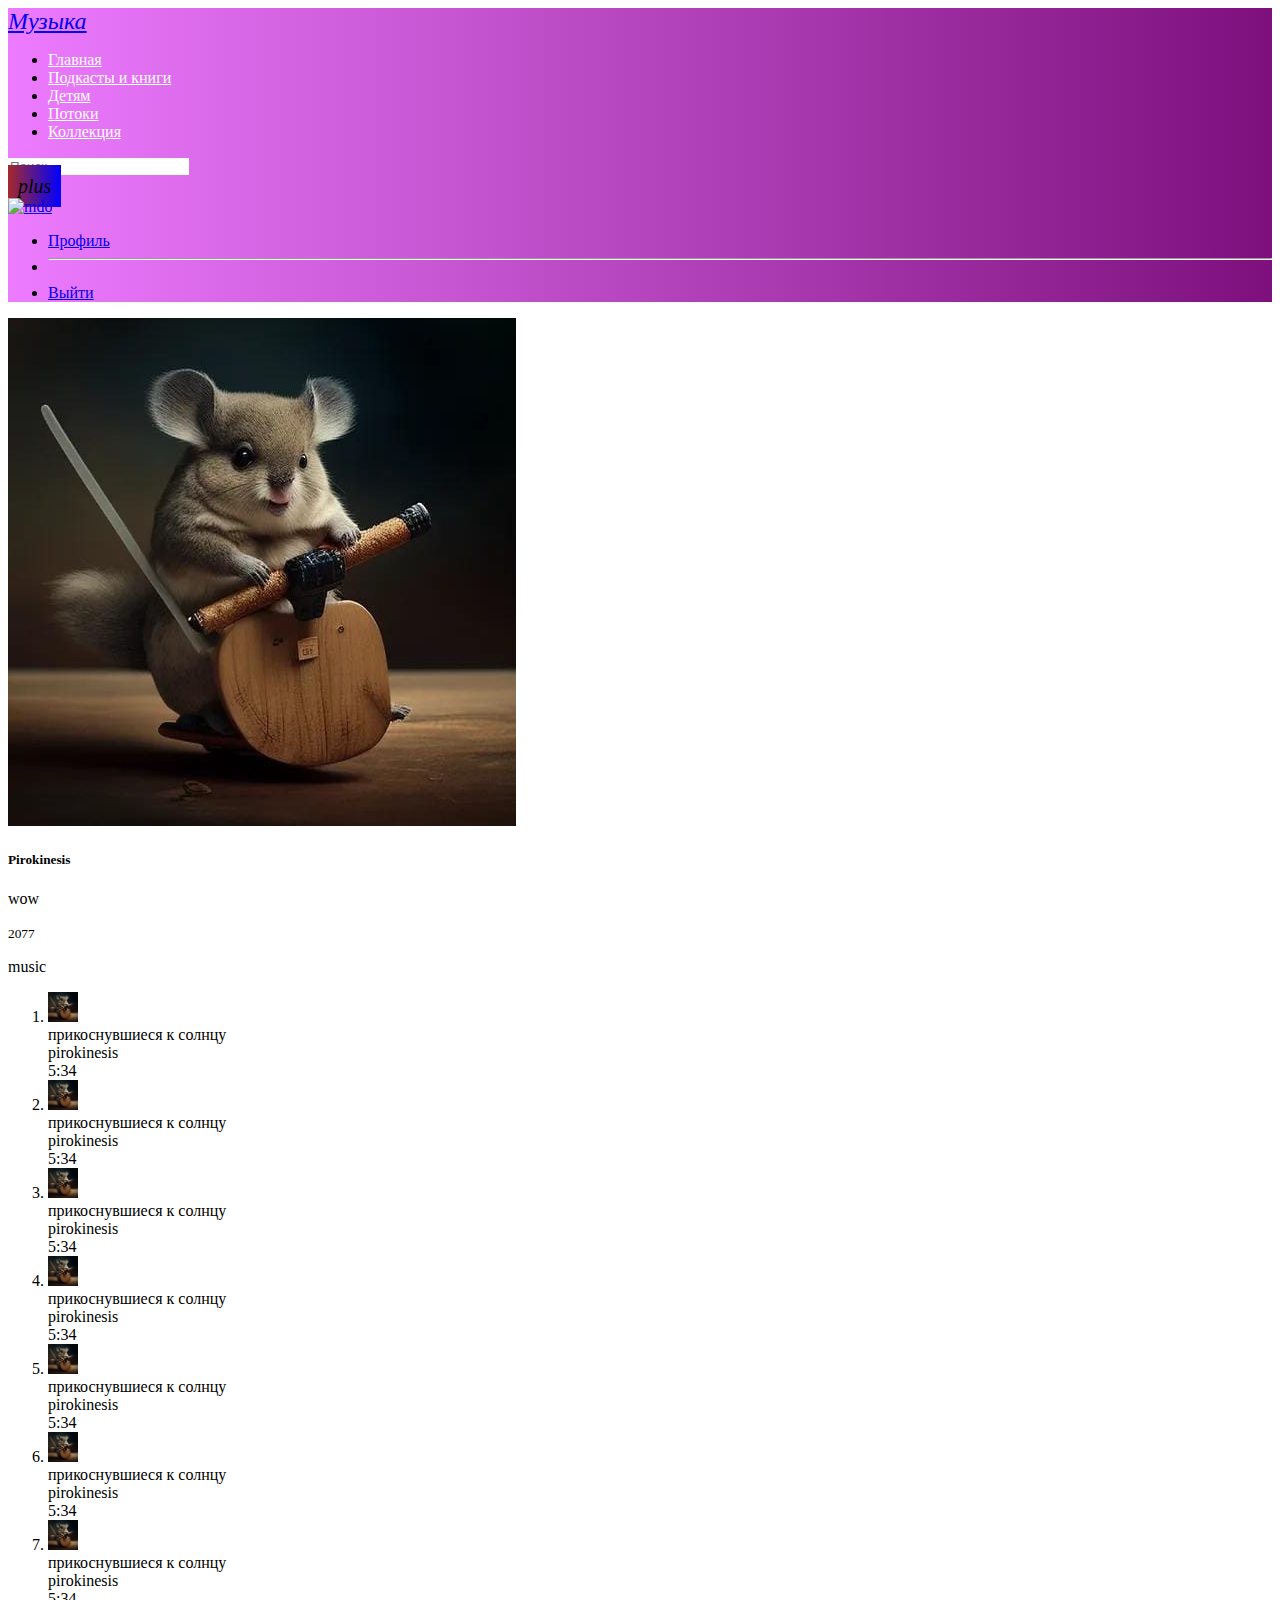
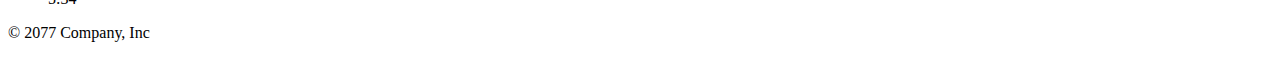
==== album.html @ bc5c7463 "Add files via upload" ====
<!DOCTYPE html>
<html lang="ru">
<head>
    <meta charset="UTF-8">
    <meta http-equiv="X-UA-Compatible" content="IE=edge">
    <meta name="viewport" content="width=device-width, initial-scale=1.0">
    <link href="https://cdn.jsdelivr.net/npm/bootstrap@5.3.0-alpha1/dist/css/bootstrap.min.css" rel="stylesheet" integrity="sha384-GLhlTQ8iRABdZLl6O3oVMWSktQOp6b7In1Zl3/Jr59b6EGGoI1aFkw7cmDA6j6gD" crossorigin="anonymous">
    <link rel="stylesheet" href="css/header.css">
    <link rel="stylesheet" href="css/album.css">
    <title></title>
</head>
<body>
    <header class="p-3 mb-3 border-bottom border-dark">
        <div class="container">
            <div class="d-flex flex-wrap align-items-center justify-content-center justify-content-lg-start">
                    <a href="index.html" class="logo-text d-flex align-items-center mb-2 mb-lg-0 me-3 text-dark text-decoration-none">
                        Музыка
                    </a>
                
                <ul class="nav col-12 col-lg-auto mb-2 justify-content-center mb-md-0">
                    <li><a href="#" class="nav-link px-2">Главная</a></li>
                    <li><a href="#" class="nav-link px-2">Подкасты и книги</a></li>
                    <li><a href="#" class="nav-link px-2">Детям</a></li>
                    <li><a href="#" class="nav-link px-2">Потоки</a></li>
                    <li><a href="#" class="nav-link px-2">Коллекция</a></li>
                </ul>
            
                <form class="col-12 col-lg-auto mb-3 mb-lg-0 me-lg-3 me-lg-auto ms-3" role="search">
                    <input type="search" class="form-control" placeholder="Поиск..." aria-label="Search">
                </form>
                
                <span class="plus-badge badge rounded-pill bg-secondary me-2">plus</span>
                <div class="dropdown text-end">
                    <a href="#" class="d-block link-dark text-decoration-none" data-bs-toggle="dropdown" aria-expanded="false">
                        <img src="https://github.com/mdo.png" alt="mdo" width="48" height="48" class="rounded-circle">
                    </a>
                    <ul class="dropdown-menu text-small">
                        <li><a class="dropdown-item" href="#">Профиль</a></li>
                        <li><hr class="dropdown-divider"></li>
                        <li><a class="dropdown-item" href="#">Выйти</a></li>
                    </ul>
                </div>
            </div>
        </div>
    </header>
    <main class="container">
        <div class="row mt-5">
            <div class="col-6 p-3">
                <div class="card mb-3">
                    <div class="row">
                        <div class="col-4">
                            <img src="assets/1.jpg" class="img-fluid rounded-start" alt="">
                        </div>
                        <div class="col-8">
                            <div class="card-body">
                                <h5 class="card-title">Pirokinesis</h5>
                                <p class="text">wow</p>
                                <p><small class="muted">2077</small></p>
                            </div>
                        </div>
                    </div>
                </div>
            </div>
            <div class="col-6 p-3">
                music
                <ol class="list-group">
                    <li class="list-group-item d-flex align-items-center">
                        <img src="assets/1.jpg" alt="" class="me-3" height="30px">
                        <div>
                            <div>прикоснувшиеся к солнцу</div>
                            <div class="text-secondory">pirokinesis</div>
                        </div>
                        <div class="ms-auto">5:34</div>
                    </li>

                    <li class="list-group-item d-flex align-items-center">
                        <img src="assets/1.jpg" alt="" class="me-3" height="30px">
                        <div>
                            <div>прикоснувшиеся к солнцу</div>
                            <div class="text-secondory">pirokinesis</div>
                        </div>
                        <div class="ms-auto">5:34</div>
                    </li>

                    <li class="list-group-item d-flex align-items-center">
                        <img src="assets/1.jpg" alt="" class="me-3" height="30px">
                        <div>
                            <div>прикоснувшиеся к солнцу</div>
                            <div class="text-secondory">pirokinesis</div>
                        </div>
                        <div class="ms-auto">5:34</div>
                    </li>

                    <li class="list-group-item d-flex align-items-center">
                        <img src="assets/1.jpg" alt="" class="me-3" height="30px">
                        <div>
                            <div>прикоснувшиеся к солнцу</div>
                            <div class="text-secondory">pirokinesis</div>
                        </div>
                        <div class="ms-auto">5:34</div>
                    </li>

                    <li class="list-group-item d-flex align-items-center">
                        <img src="assets/1.jpg" alt="" class="me-3" height="30px">
                        <div>
                            <div>прикоснувшиеся к солнцу</div>
                            <div class="text-secondory">pirokinesis</div>
                        </div>
                        <div class="ms-auto">5:34</div>
                    </li>

                    <li class="list-group-item d-flex align-items-center">
                        <img src="assets/1.jpg" alt="" class="me-3" height="30px">
                        <div>
                            <div>прикоснувшиеся к солнцу</div>
                            <div class="text-secondory">pirokinesis</div>
                        </div>
                        <div class="ms-auto">5:34</div>
                    </li>

                    <li class="list-group-item d-flex align-items-center">
                        <img src="assets/1.jpg" alt="" class="me-3" height="30px">
                        <div>
                            <div>прикоснувшиеся к солнцу</div>
                            <div class="text-secondory">pirokinesis</div>
                        </div>
                        <div class="ms-auto">5:34</div>
                    </li>
                </ol>
            </div>
        </div>
    </main>
    <footer class="py-3 my-4">
        <p class="text-center text-muted">© 2077 Company, Inc</p>
    </footer>

    <script src="https://cdn.jsdelivr.net/npm/bootstrap@5.3.0-alpha1/dist/js/bootstrap.bundle.min.js" integrity="sha384-w76AqPfDkMBDXo30jS1Sgez6pr3x5MlQ1ZAGC+nuZB+EYdgRZgiwxhTBTkF7CXvN" crossorigin="anonymous"></script>
</body>
</html>
---- css/header.css ----
header{
    background: linear-gradient(270deg, rgb(125, 16, 125), rgb(237, 123, 255));
}

input[type="search"]{
    border: none;
}

.logo-text{
    font-size: 24px;
    font-weight: 100;
    font-style: italic;
} 

header .nav-link{
    color :white;
    border-radius: 10px;
}

header .nav-link:hover{
    background: linear-gradient(45deg, violet, blue);
    color :white;
    border-radius: 10px;
}

header .nav-link:active{
    background: linear-gradient(45deg, grey, blue);
    color :white;
    border-radius: 10px;
}

.plus-badge{
    font-size: 20px;
    font-weight: 500;
    font-style: italic;
    padding: 10px 10px;
    background: linear-gradient(90deg, brown, blue);
}
---- css/album.css ----
.list-group-item:hover{
    outline: 4px solid violet;
    z-index: 1;
}
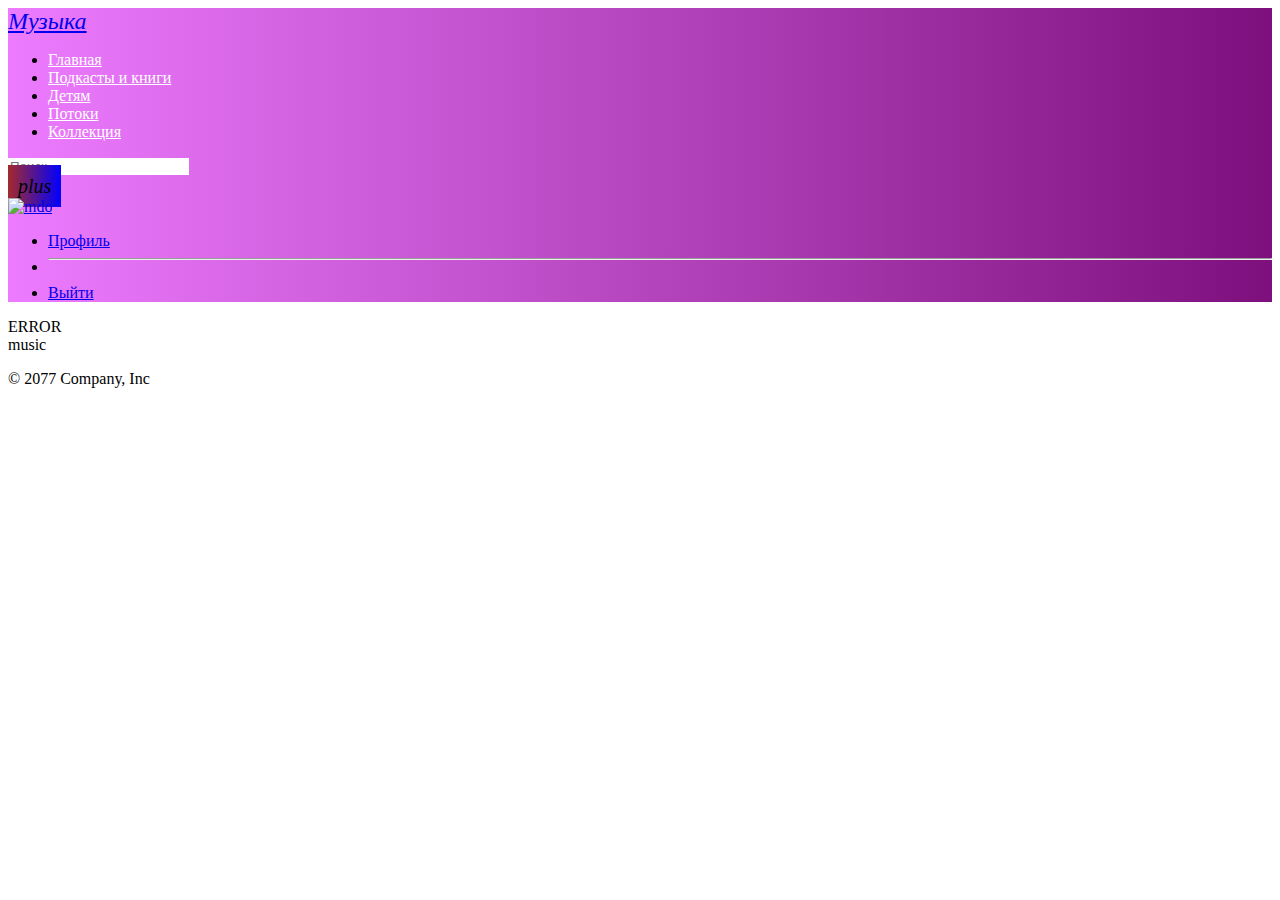
==== commit 82a65cb8: "Add files via upload" ====
--- a/album.html
+++ b/album.html
@@ -8,6 +8,8 @@
     <link rel="stylesheet" href="css/header.css">
     <link rel="stylesheet" href="css/album.css">
     <title></title>
+    <script src="js/data.js" defer></script>
+    <script src="js/album.js" defer></script>
 </head>
 <body>
     <header class="p-3 mb-3 border-bottom border-dark">
@@ -45,87 +47,13 @@
     </header>
     <main class="container">
         <div class="row mt-5">
-            <div class="col-6 p-3">
-                <div class="card mb-3">
-                    <div class="row">
-                        <div class="col-4">
-                            <img src="assets/1.jpg" class="img-fluid rounded-start" alt="">
-                        </div>
-                        <div class="col-8">
-                            <div class="card-body">
-                                <h5 class="card-title">Pirokinesis</h5>
-                                <p class="text">wow</p>
-                                <p><small class="muted">2077</small></p>
-                            </div>
-                        </div>
-                    </div>
-                </div>
+            <div class="col-6 p-3 album">
+                
             </div>
             <div class="col-6 p-3">
                 music
-                <ol class="list-group">
-                    <li class="list-group-item d-flex align-items-center">
-                        <img src="assets/1.jpg" alt="" class="me-3" height="30px">
-                        <div>
-                            <div>прикоснувшиеся к солнцу</div>
-                            <div class="text-secondory">pirokinesis</div>
-                        </div>
-                        <div class="ms-auto">5:34</div>
-                    </li>
-
-                    <li class="list-group-item d-flex align-items-center">
-                        <img src="assets/1.jpg" alt="" class="me-3" height="30px">
-                        <div>
-                            <div>прикоснувшиеся к солнцу</div>
-                            <div class="text-secondory">pirokinesis</div>
-                        </div>
-                        <div class="ms-auto">5:34</div>
-                    </li>
-
-                    <li class="list-group-item d-flex align-items-center">
-                        <img src="assets/1.jpg" alt="" class="me-3" height="30px">
-                        <div>
-                            <div>прикоснувшиеся к солнцу</div>
-                            <div class="text-secondory">pirokinesis</div>
-                        </div>
-                        <div class="ms-auto">5:34</div>
-                    </li>
-
-                    <li class="list-group-item d-flex align-items-center">
-                        <img src="assets/1.jpg" alt="" class="me-3" height="30px">
-                        <div>
-                            <div>прикоснувшиеся к солнцу</div>
-                            <div class="text-secondory">pirokinesis</div>
-                        </div>
-                        <div class="ms-auto">5:34</div>
-                    </li>
-
-                    <li class="list-group-item d-flex align-items-center">
-                        <img src="assets/1.jpg" alt="" class="me-3" height="30px">
-                        <div>
-                            <div>прикоснувшиеся к солнцу</div>
-                            <div class="text-secondory">pirokinesis</div>
-                        </div>
-                        <div class="ms-auto">5:34</div>
-                    </li>
-
-                    <li class="list-group-item d-flex align-items-center">
-                        <img src="assets/1.jpg" alt="" class="me-3" height="30px">
-                        <div>
-                            <div>прикоснувшиеся к солнцу</div>
-                            <div class="text-secondory">pirokinesis</div>
-                        </div>
-                        <div class="ms-auto">5:34</div>
-                    </li>
-
-                    <li class="list-group-item d-flex align-items-center">
-                        <img src="assets/1.jpg" alt="" class="me-3" height="30px">
-                        <div>
-                            <div>прикоснувшиеся к солнцу</div>
-                            <div class="text-secondory">pirokinesis</div>
-                        </div>
-                        <div class="ms-auto">5:34</div>
-                    </li>
+                <ol class="list-group playlist">
+                    
                 </ol>
             </div>
         </div>
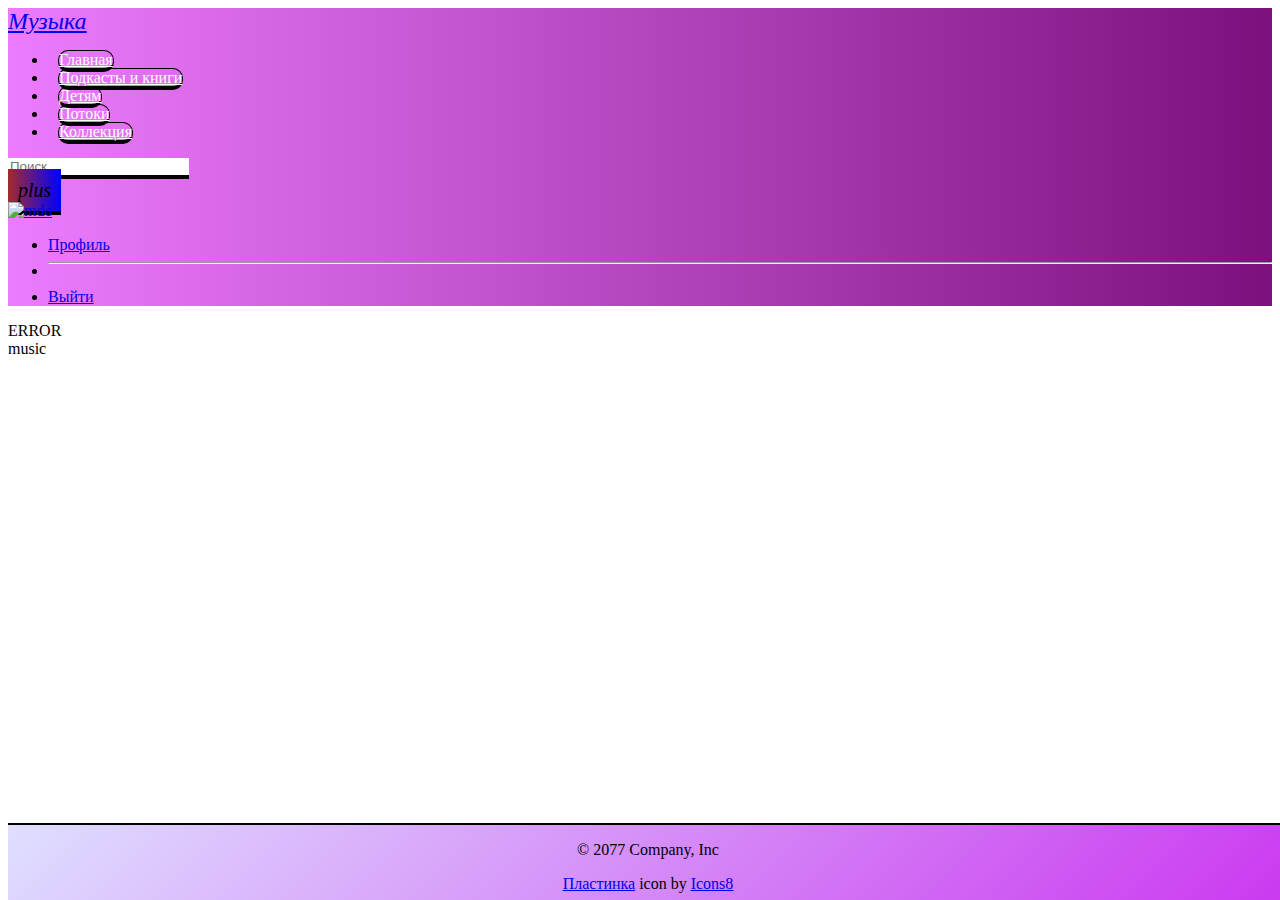
==== commit 927ec155: "Add files via upload" ====
--- a/album.html
+++ b/album.html
@@ -47,10 +47,10 @@
     </header>
     <main class="container">
         <div class="row mt-5">
-            <div class="col-6 p-3 album">
+            <div class="col-12 col-lg-6 p-3 album">
                 
             </div>
-            <div class="col-6 p-3">
+            <div class="col-12 col-lg-6 p-3">
                 music
                 <ol class="list-group playlist">
                     
@@ -58,8 +58,9 @@
             </div>
         </div>
     </main>
-    <footer class="py-3 my-4">
-        <p class="text-center text-muted">© 2077 Company, Inc</p>
+    <footer>
+        <p class="text-center text-muted">© 2077 Company, Inc </p>
+        <a target="_blank" href="https://icons8.com/icon/3NkdjQxBoq87/пластинка">Пластинка</a> icon by <a target="_blank" href="https://icons8.com">Icons8</a>
     </footer>
 
     <script src="https://cdn.jsdelivr.net/npm/bootstrap@5.3.0-alpha1/dist/js/bootstrap.bundle.min.js" integrity="sha384-w76AqPfDkMBDXo30jS1Sgez6pr3x5MlQ1ZAGC+nuZB+EYdgRZgiwxhTBTkF7CXvN" crossorigin="anonymous"></script>
--- a/css/header.css
+++ b/css/header.css
@@ -4,6 +4,7 @@
 
 input[type="search"]{
     border: none;
+    border-bottom: 4px solid #000;
 }
 
 .logo-text{
@@ -13,8 +14,11 @@
 } 
 
 header .nav-link{
+    margin: 10px;
     color :white;
     border-radius: 10px;
+    border: 1px solid #000;
+    border-bottom: 4px solid #000;
 }
 
 header .nav-link:hover{
@@ -35,4 +39,5 @@
     font-style: italic;
     padding: 10px 10px;
     background: linear-gradient(90deg, brown, blue);
+    border-bottom: 4px solid #000;
 }--- a/css/album.css
+++ b/css/album.css
@@ -1,4 +1,20 @@
 .list-group-item:hover{
     outline: 4px solid violet;
     z-index: 1;
+}
+
+footer{
+    text-align: center;
+    margin: 0;
+    padding: 0;
+    width: 100%;
+    height: 75px;
+    position: fixed;
+    bottom: 0;
+    border-top: 2px solid black;
+    background: linear-gradient(135deg, rgb(223, 223, 255), rgb(203, 57, 240));
+}
+
+.progress{
+    background: linear-gradient(90deg, rgb(179, 179, 255), rgb(0, 0, 97));
 }